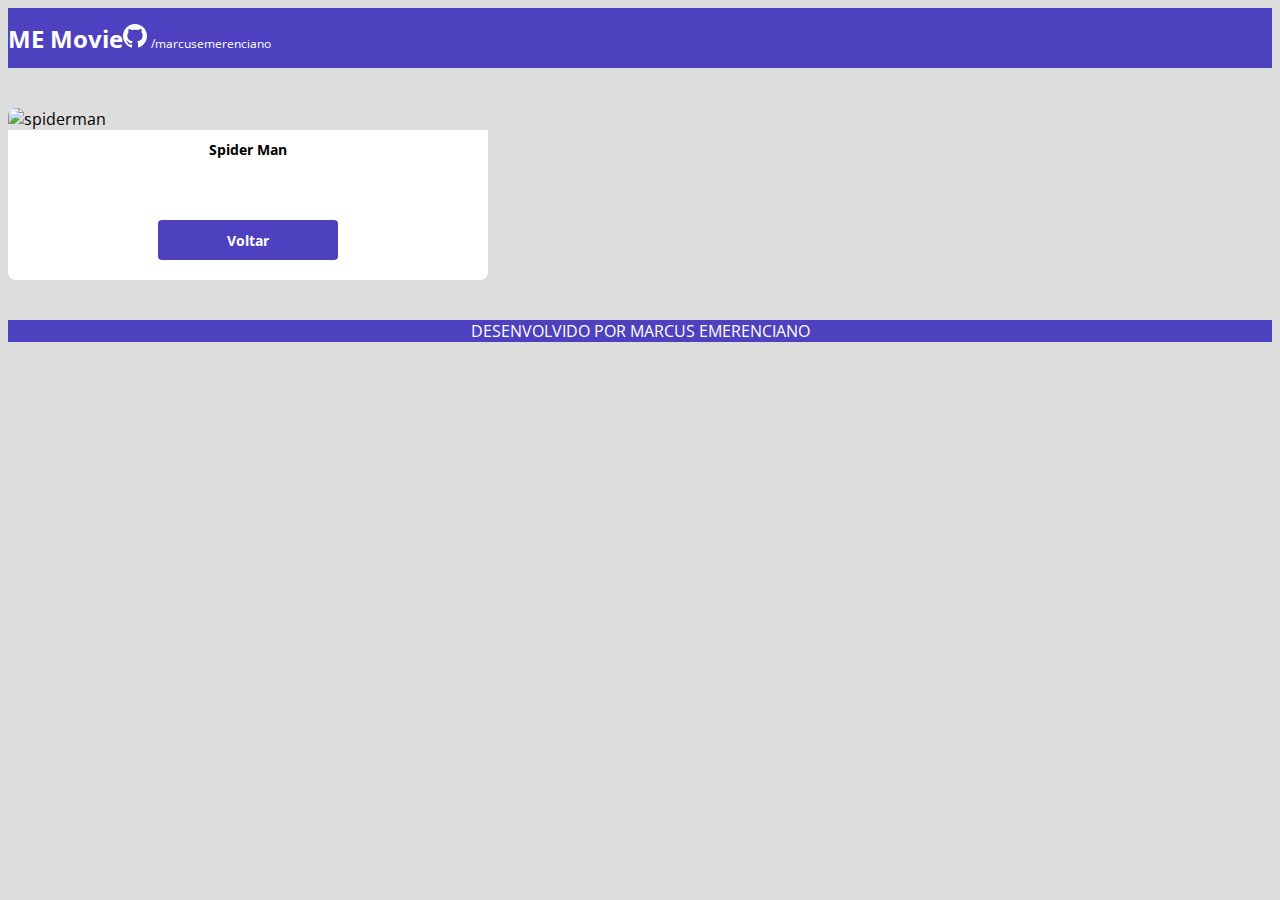
==== form.html @ 4392fe1c "formulário-pt1" ====
<!DOCTYPE html>
<html lang="pt-br">

<head>
    <meta charset="UTF-8">
    <meta http-equiv="X-UA-Compatible" content="IE=edge">
    <meta name="viewport" content="width=device-width, initial-scale=1.0">
    <title>Document</title>
    <link href="https://cdn.jsdelivr.net/npm/bootstrap@5.1.3/dist/css/bootstrap.min.css" rel="stylesheet"
        integrity="sha384-1BmE4kWBq78iYhFldvKuhfTAU6auU8tT94WrHftjDbrCEXSU1oBoqyl2QvZ6jIW3" crossorigin="anonymous">
    <link rel="stylesheet" href="css/style.css">
</head>

<body>
    <header>
        <nav class="container">
            <h1>ME Movie</h1>
            <div clas="contact">
                <img src="img/github.svg" alt="GitHub">
                <a href="https://github.com/marcusemerenciano/">/marcusemerenciano</a>
            </div>
        </nav>
    </header>

    <main>
        <section id="dsmovie-form-section">

            <div class="container dsmovie-form-container">

                <div>
                    <div class="dsmovie-card">
                        <img src="https://www.themoviedb.org/t/p/w533_and_h300_bestv2/iQFcwSGbZXMkeyKrxbPnwnRo5fl.jpg"
                            alt="spiderman">
                        <div class="dsmovie-card-description">
                            <h3>Spider Man</h3>
                            <a class="dsmovie-btn" href="index.html">Voltar</a>
                        </div>
                    </div>
                </div>

            </div>

        </section>


    </main>
    <footer>DESENVOLVIDO POR MARCUS EMERENCIANO</footer>

</body>

</html>
---- css/style.css ----
@import url('https://fonts.googleapis.com/css2?family=Open+Sans:wght@400;700&display=swap');

:root{
    --bg-gray: #ddd;
    --color-primary: #4D41C0;
    --white: #fff;
    --text-gray: #4a4a4a
}
/*root serve para variáveies*/
*{
    
    font-family: 'Open Sans', sans-serif;
    box-sizing: border-box;    
}
h1, h2, h3 ,h4 , h5 ,h6{
    margin: 0;
}
html, body{
    background-color: var(--bg-gray);
}
header{
    background-color:  var(--color-primary);
    color: var(--white);
    height: 60px;
    display: flex;
    align-items: center;

}
nav{
    display: flex;
    align-items: center;
    justify-content: space-between;
}
nav h1{
    font-size: 24px;
    font-weight: 700;
}
nav a{
    font-size: 12px;
    font-weight: 400;
}
a, a:hover{
    color: unset;
    text-decoration: none;
}
.contact{
    display: flex;
    align-items: center;

}
.contact img{
   margin-right: 10px; 
}
#dsmovie-card-list{
    padding: 40px 0;
}

.dsmovie-card{
    width: 100%;
    

}
.dsmovie-card img{
    width: 100%;
    border-radius: 8px 8px 0 0;

}
.dsmovie-card-description {
    padding: 10px 20px 20px 20px;
    display: flex;
    flex-direction: column;
    align-items: center;
    background-color: var(--white);
    border-radius: 0 0 8px 8px;
    min-height: 150px;
    justify-content: space-between;
}
.dsmovie-card-description h3{
    font-size: 14px;
    font-weight: 700;
    margin-bottom: 25px;
    text-align: center;

}
.dsmovie-btn , .dsmovie-btn:hover{
    height: 40px;
    width: 180px;
    background-color: var(--color-primary) ;
    color: var(--white);
    font-size: 14px;
    font-weight: 700;
    display: flex;
    align-items: center;
    justify-content: center;
    border-radius: 4px;
    
}
footer{
    background-color: var(--color-primary);
    color: #fff;
    align-items: center;
    text-align: center;
}
.dsmovie-form-container{
    padding: 40px 0;
    max-width: 480px;
}
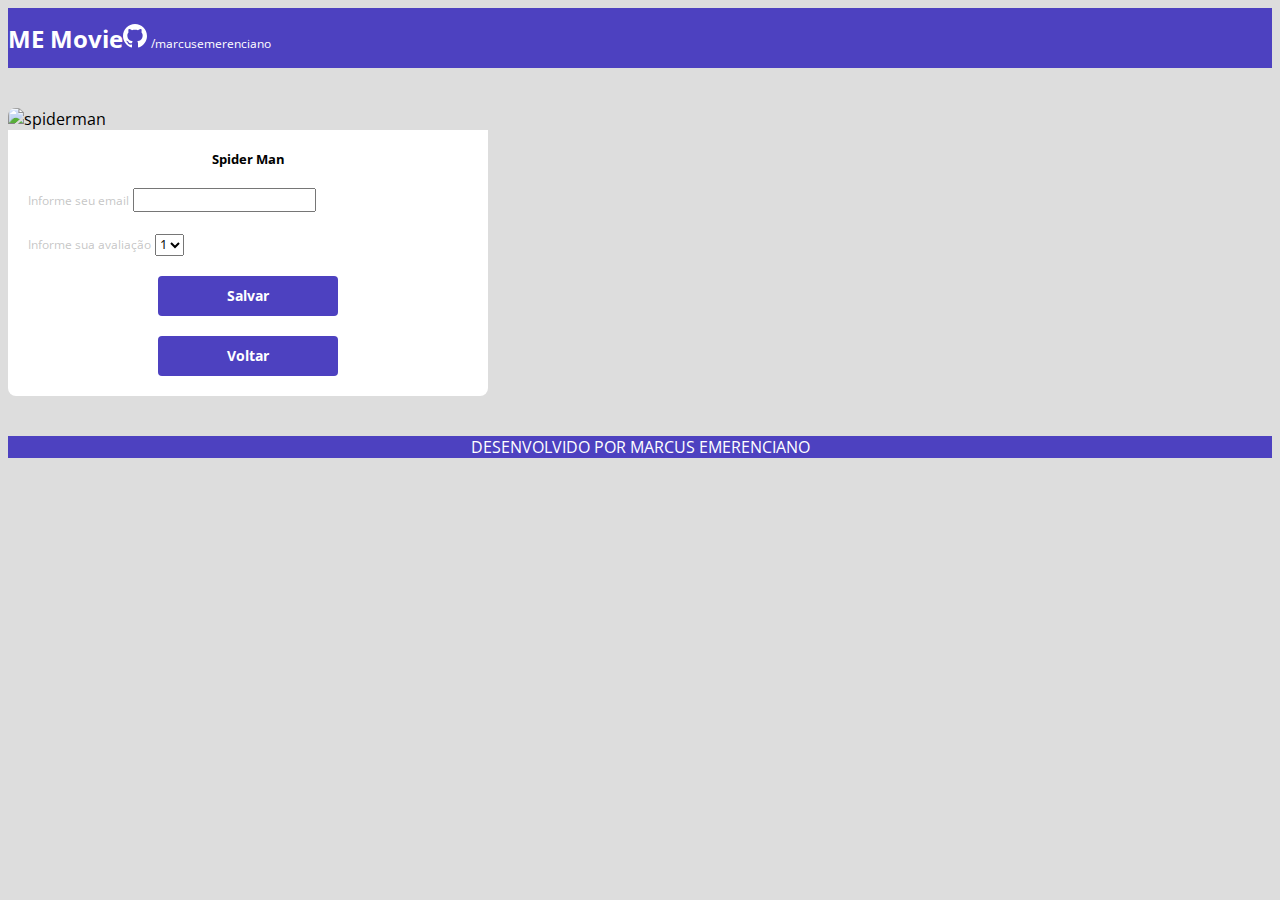
==== commit 82e5baf5: "formulário-pt2" ====
--- a/form.html
+++ b/form.html
@@ -31,9 +31,32 @@
                     <div class="dsmovie-card">
                         <img src="https://www.themoviedb.org/t/p/w533_and_h300_bestv2/iQFcwSGbZXMkeyKrxbPnwnRo5fl.jpg"
                             alt="spiderman">
-                        <div class="dsmovie-card-description">
+                        <div class="dsmovie-form-description">
                             <h3>Spider Man</h3>
-                            <a class="dsmovie-btn" href="index.html">Voltar</a>
+                            <form class="dsmovie-form" >
+                                <div class="form-group dsmovie-form-group">
+                                    <label for="email">Informe seu email</label> 
+                                    <input class="form-control" type="email" id="email">  <!--digitar dados e associa com o label-->
+                                </div>
+                                <div class="form-group dsmovie-form-group">
+                                    <label for="score">Informe sua avaliação</label>
+                                    <select class="form-control" name="score" id="score"> <!--caixinha que vai gerar opções para classificação-->
+                                        <option value="1">1</option>
+                                        <option value="2">2</option>
+                                        <option value="3">3</option>
+                                        <option value="4">4</option>
+                                        <option value="5">5</option>
+                                        
+                                    </select>
+                                </div>
+                                <div class="dsmovie-form-btn-container">
+                                    <button class="dsmovie-btn" type="submit">Salvar</button>
+                                    <a class="dsmovie-btn" href="index.html">Voltar</a>
+                                </div>
+                            </form>
+
+
+                            
                         </div>
                     </div>
                 </div>
--- a/css/style.css
+++ b/css/style.css
@@ -4,7 +4,9 @@
     --bg-gray: #ddd;
     --color-primary: #4D41C0;
     --white: #fff;
-    --text-gray: #4a4a4a
+    --text-gray: #4a4a4a;
+    --text-light-gray: #aaaa;
+
 }
 /*root serve para variáveies*/
 *{
@@ -93,6 +95,7 @@
     align-items: center;
     justify-content: center;
     border-radius: 4px;
+    border: 0;
     
 }
 footer{
@@ -105,3 +108,38 @@
     padding: 40px 0;
     max-width: 480px;
 }
+.dsmovie-form{
+    width: 100%;
+}
+
+.dsmovie-form-description{
+    background-color: var(--white) ;
+    padding: 20px;
+    display: flex;         
+    flex-direction: column;
+    align-items: center;
+    border-radius: 0 0 8px 8px;
+
+}
+.dsmovie-form-description h3{
+    font-size: 13px;
+    font-weight: 700;
+    margin-bottom: 20px;
+}
+.dsmovie-form-btn-container{
+    height: 100px;
+    display: flex;
+    flex-direction: column;
+    align-items: center;
+    justify-content: space-between;
+
+
+}
+.dsmovie-form-group{
+    margin-bottom: 20px;
+
+}
+.dsmovie-form-group label{
+    font-size: 12px;
+    color: var(--text-light-gray);
+}
